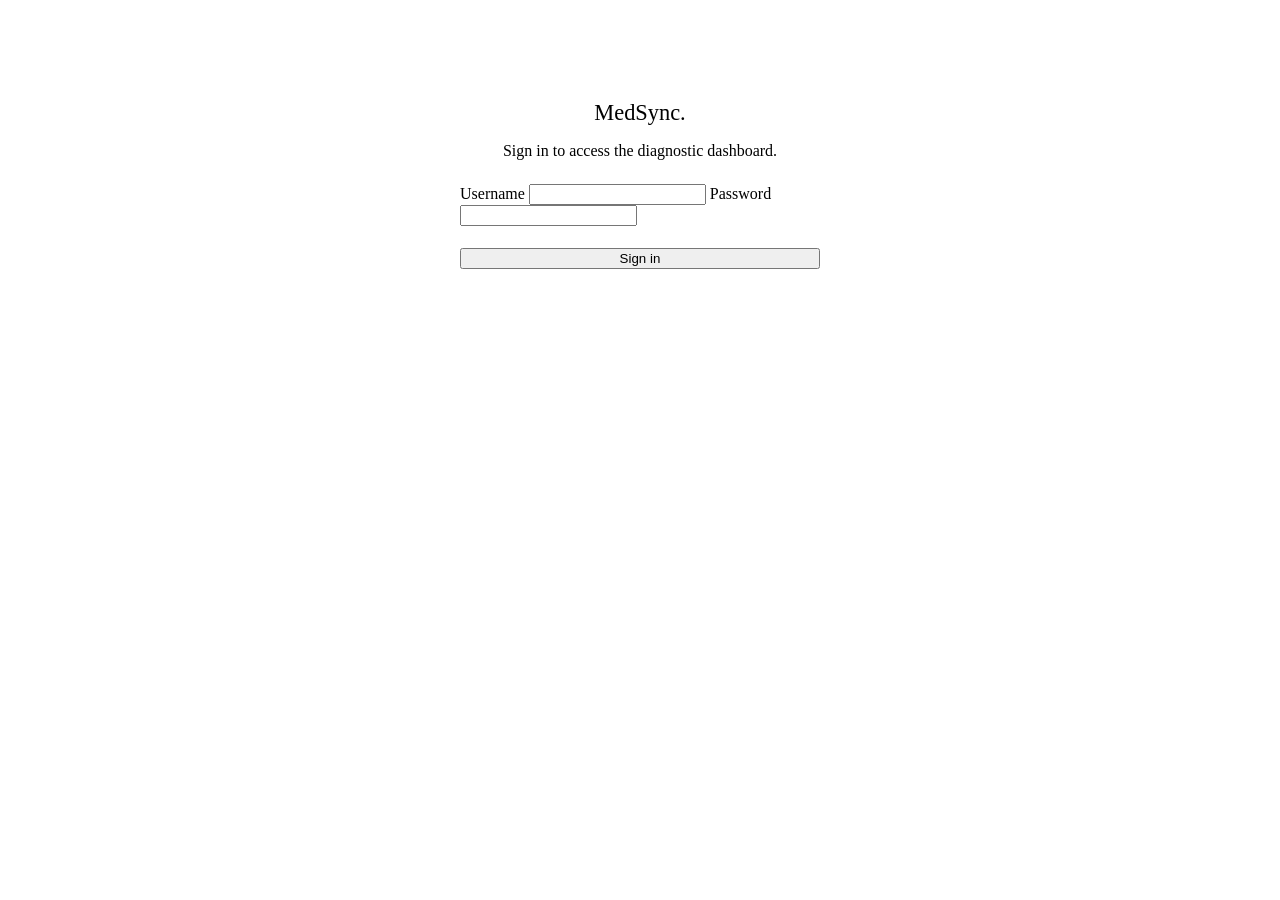
==== src/medsync/api/static/login.html @ 8d7bc631 "Add authentication, database, and a shared design system Platform layer on top of the ML pipeline: -" ====
<!doctype html>
<html lang="en">
<head>
<meta charset="utf-8">
<meta name="viewport" content="width=device-width, initial-scale=1">
<title>MedSync — Sign in</title>
<link rel="stylesheet" href="/static/style.css">
<style>
  .login-wrap { max-width: 360px; margin: 100px auto; padding: 0 16px; }
  .login-wrap .brand { font-size: 1.4rem; margin-bottom: 4px; justify-content: center; display: flex; }
  .login-wrap .sub { text-align: center; margin-bottom: 24px; }
  button { width: 100%; margin-top: 22px; }
  #err { min-height: 1.2em; }
</style>
</head>
<body>
  <div class="login-wrap">
    <div class="brand">MedSync<span class="dot">.</span></div>
    <p class="sub">Sign in to access the diagnostic dashboard.</p>

    <div class="card">
      <form id="login-form">
        <label for="username">Username</label>
        <input id="username" name="username" autocomplete="username" required>

        <label for="password">Password</label>
        <input id="password" name="password" type="password" autocomplete="current-password" required>

        <button type="submit">Sign in</button>
        <div id="err" class="err"></div>
      </form>
    </div>
  </div>

<script>
document.getElementById('login-form').addEventListener('submit', async (e) => {
  e.preventDefault();
  const err = document.getElementById('err');
  err.textContent = '';

  const body = new URLSearchParams();
  body.append('username', document.getElementById('username').value);
  body.append('password', document.getElementById('password').value);

  try {
    const resp = await fetch('/auth/login', {
      method: 'POST',
      headers: { 'Content-Type': 'application/x-www-form-urlencoded' },
      body,
    });
    if (!resp.ok) {
      const data = await resp.json().catch(() => ({}));
      throw new Error(data.detail || 'Login failed');
    }
    const data = await resp.json();
    localStorage.setItem('medsync_token', data.access_token);
    window.location.href = '/';
  } catch (e) {
    err.textContent = e.message;
  }
});
</script>
</body>
</html>
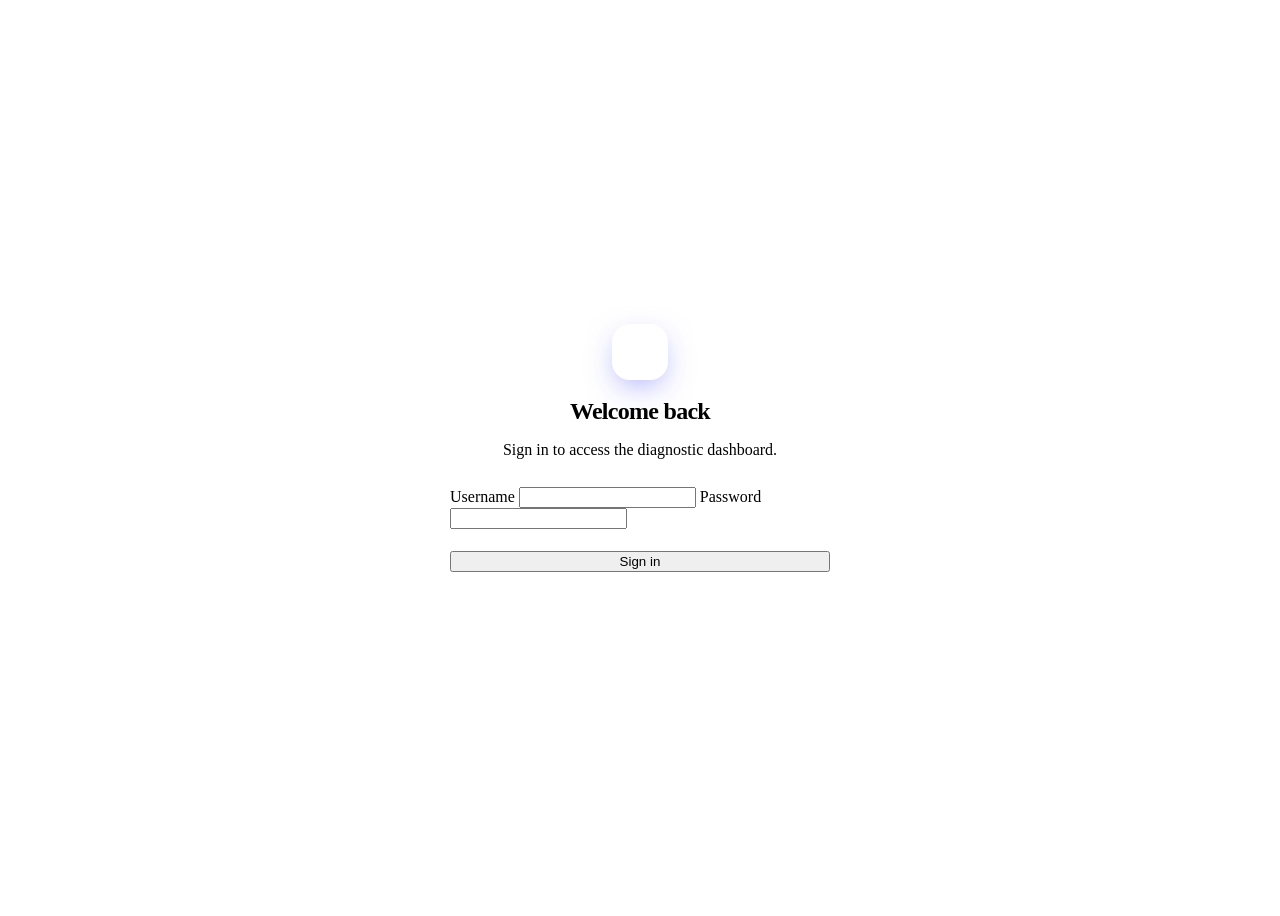
==== commit f98ad87e: "Add cross-round privacy accounting, premium UI redesign, final submission draft Privacy accounting: " ====
--- a/src/medsync/api/static/login.html
+++ b/src/medsync/api/static/login.html
@@ -6,16 +6,41 @@
 <title>MedSync — Sign in</title>
 <link rel="stylesheet" href="/static/style.css">
 <style>
-  .login-wrap { max-width: 360px; margin: 100px auto; padding: 0 16px; }
-  .login-wrap .brand { font-size: 1.4rem; margin-bottom: 4px; justify-content: center; display: flex; }
-  .login-wrap .sub { text-align: center; margin-bottom: 24px; }
-  button { width: 100%; margin-top: 22px; }
-  #err { min-height: 1.2em; }
+  body { display: flex; align-items: center; justify-content: center; min-height: 100vh; }
+  .login-wrap { max-width: 380px; width: 100%; padding: 0 20px; }
+  .login-logo {
+    width: 56px; height: 56px; margin: 0 auto 18px;
+    border-radius: 18px;
+    background: linear-gradient(135deg, var(--primary), var(--primary-2) 55%, var(--primary-3));
+    box-shadow: 0 10px 30px -6px rgba(99, 102, 241, 0.55);
+    display: flex; align-items: center; justify-content: center;
+    animation: popIn .6s var(--ease) both, float 5s ease-in-out .6s infinite;
+  }
+  .login-logo svg { width: 28px; height: 28px; }
+  @keyframes float { 0%, 100% { transform: translateY(0); } 50% { transform: translateY(-6px); } }
+  .login-title {
+    text-align: center; font-size: 1.5rem; font-weight: 800; letter-spacing: -0.03em;
+    margin: 0 0 4px;
+    background: none; -webkit-background-clip: initial; background-clip: initial; color: var(--text);
+    animation: fadeInUp .6s var(--ease) .1s both;
+  }
+  .login-wrap .sub { text-align: center; margin-bottom: 28px; animation-delay: .15s; }
+  .login-wrap .card { animation-delay: .2s; }
+  .login-wrap .card:hover { transform: none; }
+  button[type="submit"] { width: 100%; margin-top: 22px; display: flex; align-items: center; justify-content: center; gap: 8px; }
+  #err { min-height: 1.2em; text-align: center; }
+  .field-wrap { position: relative; }
 </style>
 </head>
 <body>
   <div class="login-wrap">
-    <div class="brand">MedSync<span class="dot">.</span></div>
+    <div class="login-logo">
+      <svg viewBox="0 0 24 24" fill="none" stroke="#fff" stroke-width="2" stroke-linecap="round" stroke-linejoin="round">
+        <path d="M4.8 12.2a2.4 2.4 0 0 1 4.15-1.63l.2.2a1 1 0 0 0 1.5-.1l1.1-1.4a1 1 0 0 1 1.6.05l1.3 1.75a1 1 0 0 0 1.5.09l.15-.15a2.4 2.4 0 1 1 3.05 3.7l-6.5 5.2a1.6 1.6 0 0 1-2 0l-6.5-5.2a2.4 2.4 0 0 1-.55-2.51Z"/>
+        <path d="M3 12h2.5l1.5-3 2 6 1.5-3H15"/>
+      </svg>
+    </div>
+    <h1 class="login-title">Welcome back</h1>
     <p class="sub">Sign in to access the diagnostic dashboard.</p>
 
     <div class="card">
@@ -26,17 +51,25 @@
         <label for="password">Password</label>
         <input id="password" name="password" type="password" autocomplete="current-password" required>
 
-        <button type="submit">Sign in</button>
+        <button type="submit" id="submit-btn">
+          <span id="btn-label">Sign in</span>
+        </button>
         <div id="err" class="err"></div>
       </form>
     </div>
   </div>
 
 <script>
-document.getElementById('login-form').addEventListener('submit', async (e) => {
+const form = document.getElementById('login-form');
+const btn = document.getElementById('submit-btn');
+const btnLabel = document.getElementById('btn-label');
+
+form.addEventListener('submit', async (e) => {
   e.preventDefault();
   const err = document.getElementById('err');
   err.textContent = '';
+  btn.disabled = true;
+  btnLabel.innerHTML = '<span class="spinner"></span> Signing in…';
 
   const body = new URLSearchParams();
   body.append('username', document.getElementById('username').value);
@@ -54,9 +87,12 @@
     }
     const data = await resp.json();
     localStorage.setItem('medsync_token', data.access_token);
+    btnLabel.textContent = 'Success ✓';
     window.location.href = '/';
   } catch (e) {
     err.textContent = e.message;
+    btn.disabled = false;
+    btnLabel.textContent = 'Sign in';
   }
 });
 </script>
